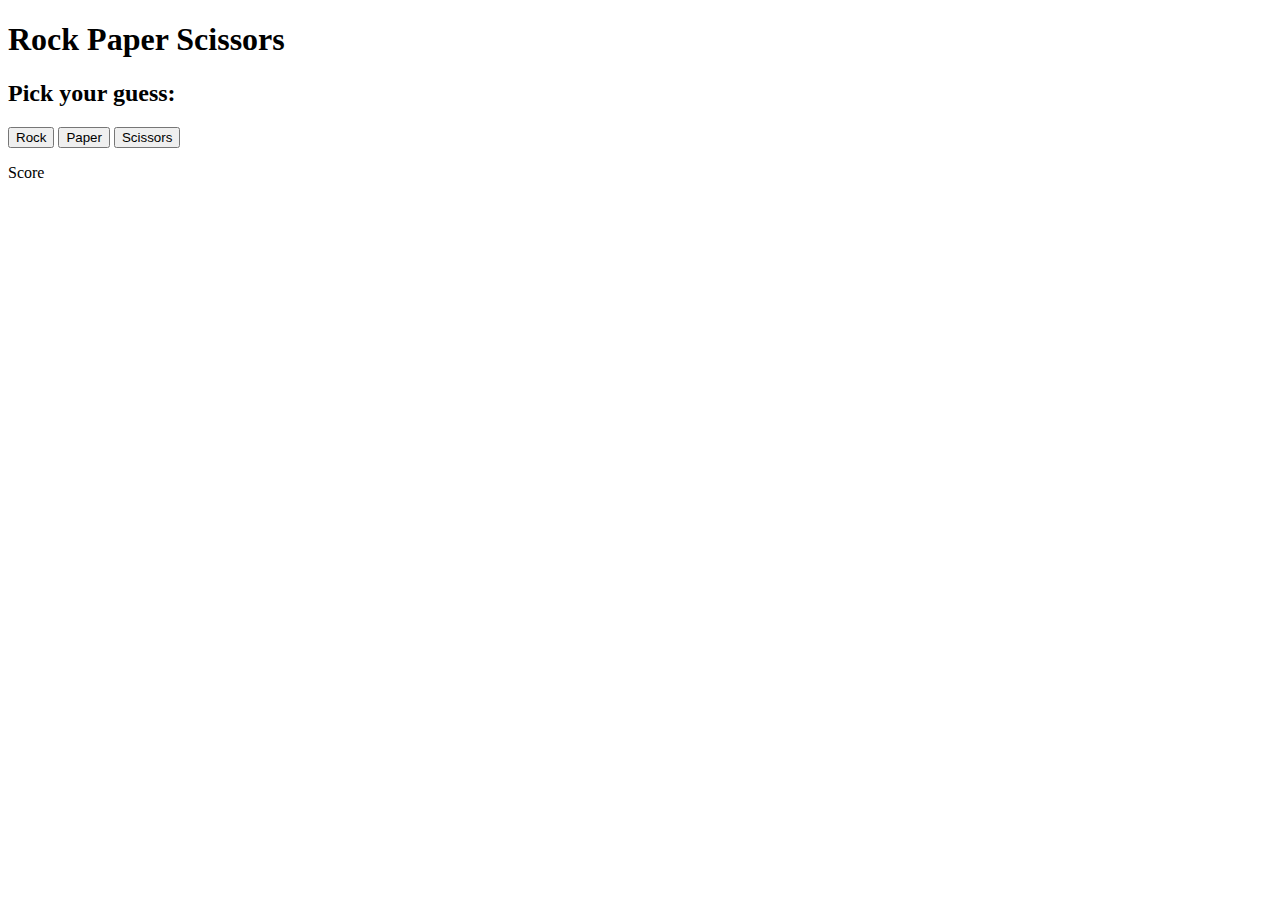
==== RockPaperScissors/index.html @ 3d654cdd "Add RockPaperScissors Project for TheOdinProject" ====
<!DOCTYPE html>
<html lang="en">
<head>
    <meta charset="UTF-8">
    <meta name="viewport" content="width=device-width, initial-scale=1.0">
    <title>RockPaperScissors</title>
    <link rel="stylesheet" href="style.css">
</head>
<body>
    <header>
        <h1>Rock Paper Scissors</h1>
    </header>
    <main>
        <h2>Pick your guess:</h2>
        <button>Rock</button>
        <button>Paper</button>
        <button>Scissors</button>
        <div class="result">
            <p class="yourGuess"></p>
            <p class="computerGuess"></p>
            <p class="Results"></p>
            <p class="Score">Score</p>
        </div>
    </main>
</body>
<script>
    
</script>
</html>
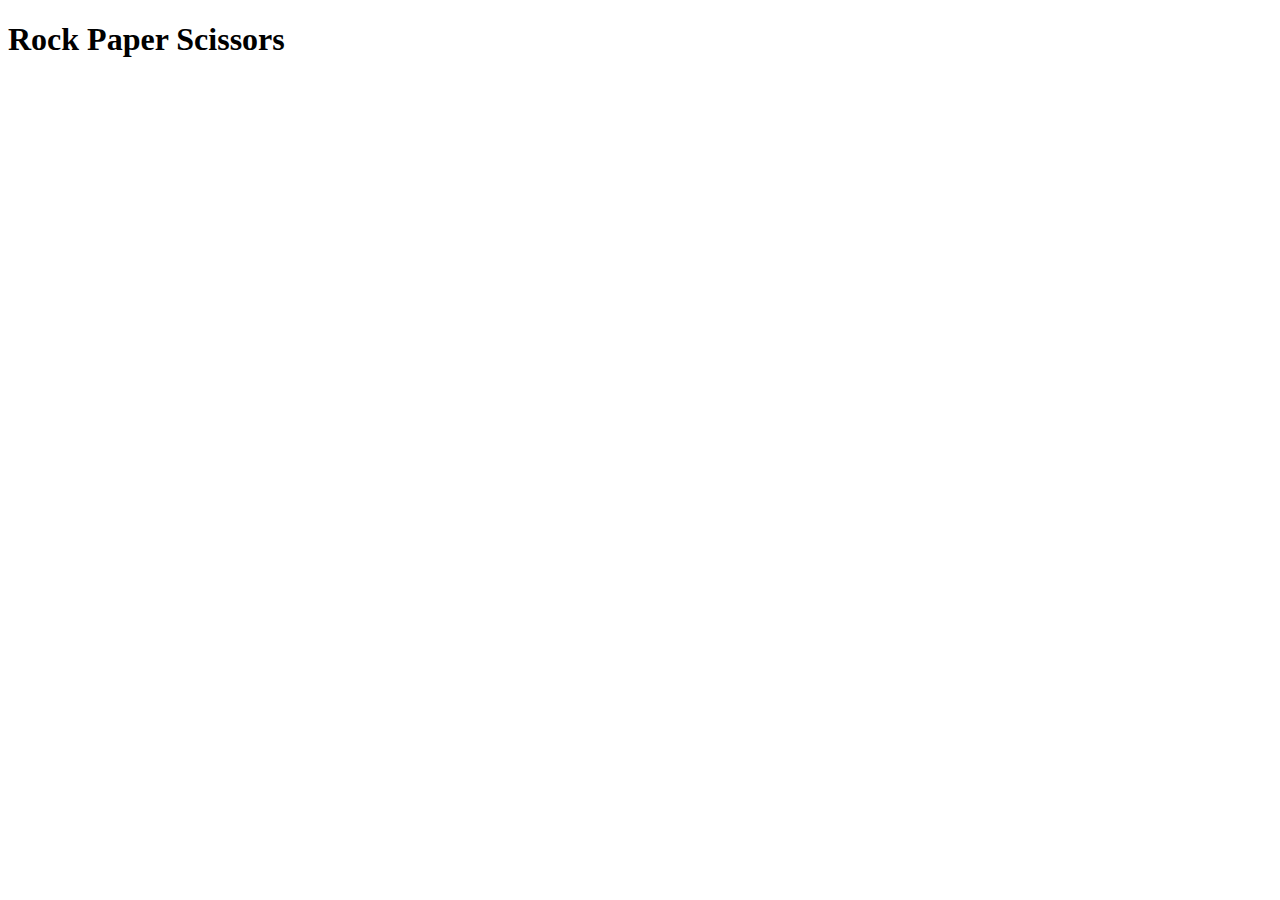
==== commit 86661bca: "Add Javascript file to RockPaperScissors Project for TheOdinProject" ====
--- a/RockPaperScissors/index.html
+++ b/RockPaperScissors/index.html
@@ -5,25 +5,13 @@
     <meta name="viewport" content="width=device-width, initial-scale=1.0">
     <title>RockPaperScissors</title>
     <link rel="stylesheet" href="style.css">
+    <script src="script.js"></script>
 </head>
 <body>
     <header>
         <h1>Rock Paper Scissors</h1>
     </header>
     <main>
-        <h2>Pick your guess:</h2>
-        <button>Rock</button>
-        <button>Paper</button>
-        <button>Scissors</button>
-        <div class="result">
-            <p class="yourGuess"></p>
-            <p class="computerGuess"></p>
-            <p class="Results"></p>
-            <p class="Score">Score</p>
-        </div>
     </main>
 </body>
-<script>
-    
-</script>
 </html>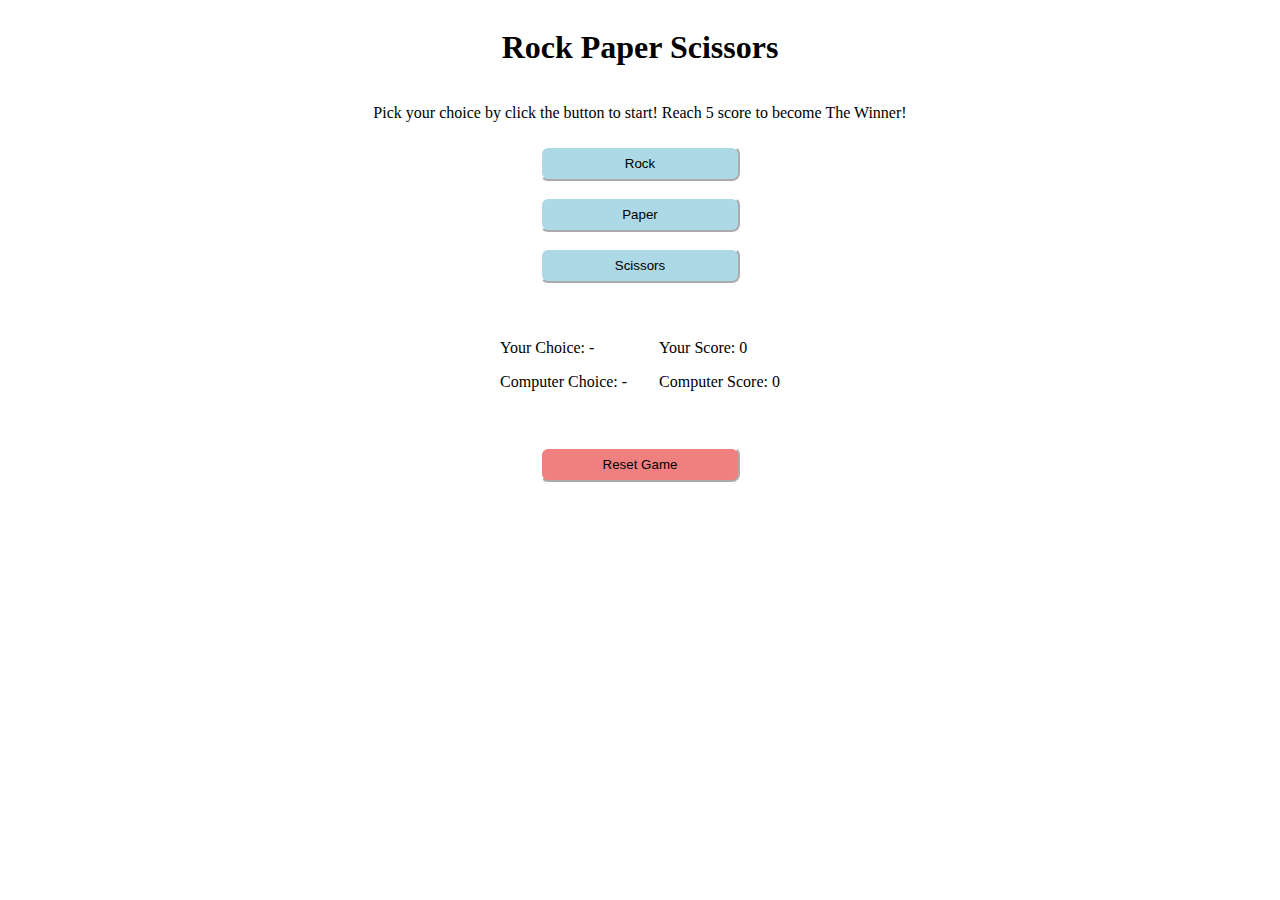
==== commit 44d2d263: "Add UI to RockPaperScissors Project for TheOdinProject" ====
--- a/RockPaperScissors/index.html
+++ b/RockPaperScissors/index.html
@@ -1,17 +1,17 @@
 <!DOCTYPE html>
 <html lang="en">
-<head>
-    <meta charset="UTF-8">
-    <meta name="viewport" content="width=device-width, initial-scale=1.0">
+  <head>
+    <meta charset="UTF-8" />
+    <meta name="viewport" content="width=device-width, initial-scale=1.0" />
     <title>RockPaperScissors</title>
-    <link rel="stylesheet" href="style.css">
+    <link rel="stylesheet" href="style.css" />
     <script src="script.js"></script>
-</head>
-<body>
+  </head>
+  <body>
     <header>
-        <h1>Rock Paper Scissors</h1>
+      <h1>Rock Paper Scissors</h1>
+      <p>Pick your choice by click the button to start! Reach 5 score to become The Winner!</p>
     </header>
-    <main>
-    </main>
-</body>
-</html>+    <div id="container"></div>
+  </body>
+</html>
--- a/RockPaperScissors/style.css
+++ b/RockPaperScissors/style.css
@@ -0,0 +1,37 @@
+header {
+    display: flex;
+    flex-direction: column;
+    justify-content: center;
+    align-items: center;
+}
+
+#container {
+    display: flex;
+    flex-direction: column;
+    justify-content: center;
+    align-items: center;
+}
+
+#container button {
+    border-color: white;
+    background-color: lightblue;
+    border-radius: 8px;
+    margin: 8px;
+    padding: 8px;
+    width: 200px;
+}
+
+#container #reset {
+    border-color: white;
+    background-color: lightcoral;
+    border-radius: 8px;
+    margin: 8px;
+    padding: 8px;
+}
+
+#container #details {
+    display: flex;
+    margin: 16px;
+    gap: 32px;
+    padding: 16px;
+}